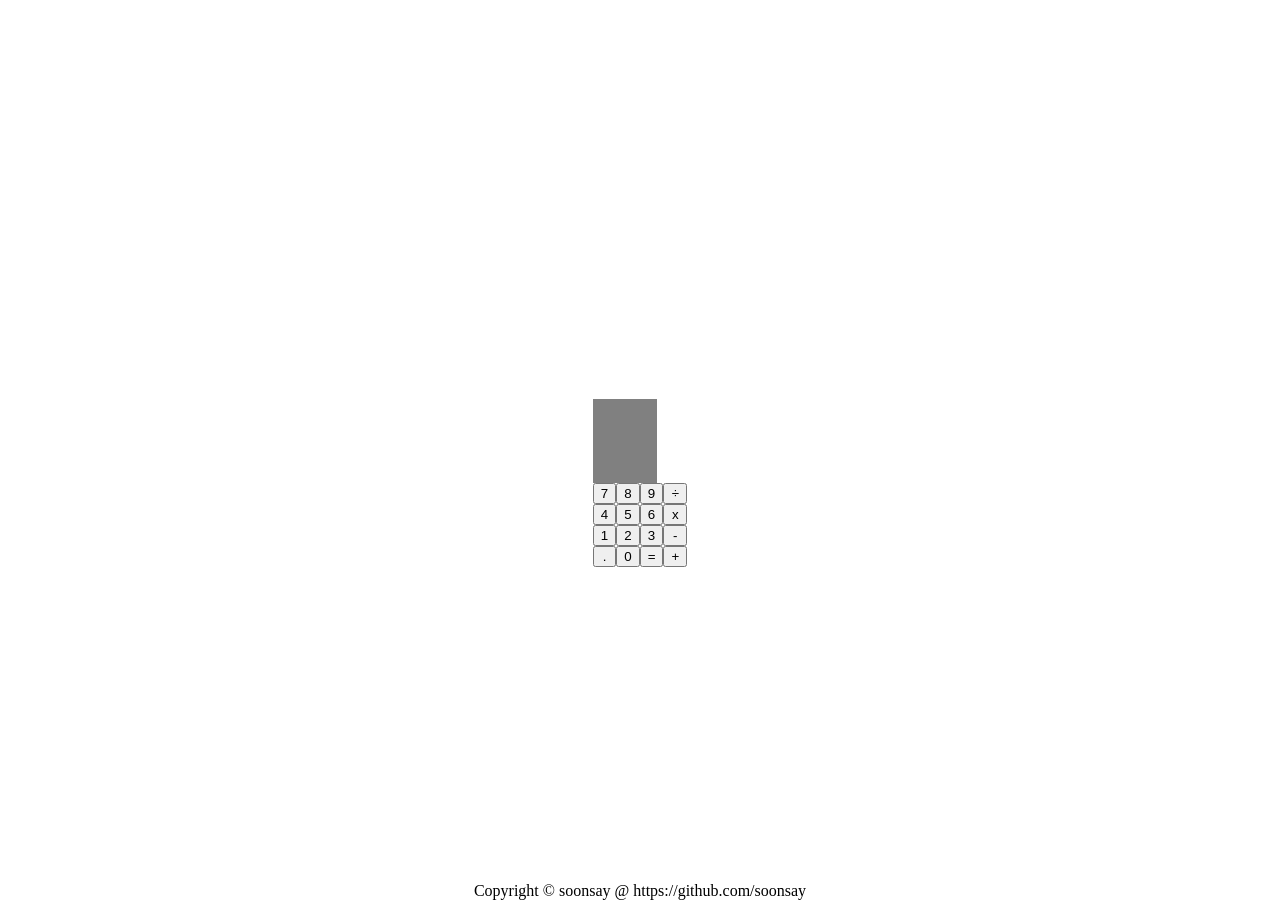
==== index.html @ 869214a5 "Create calc project + number entry functionality Signed-off-by: soonsay <mileswfoster1@gmail.com>" ====
<!DOCTYPE html>
<html>
<script src="javascript.js" defer></script>
<head>
  <meta charset="UTF-8">
  <title>Calculator!</title>
  <link rel="stylesheet" href="style.css">
</head>
<main class="main">
<body draggable="false">
  <div id="calculator"></div>
    </main>
  <div id="footer">Copyright © soonsay @ https://github.com/soonsay </div>
</body>
</html>
---- style.css ----
body {
    display: flex;
    justify-content: center;
    align-items: center;
    height: 100vh;
    width: 100vw;
    margin: 0;
    padding: 0;
    flex-direction: column;
}

.main {
    display: flex;
    margin-bottom: auto;
    margin-top: auto;
}

.screen {
    display: flex;
    word-break: break-all;
    background-color: gray;
    width: 5vw;
    height: 100%;
}

.mainButtonsContainer {
    display: grid;
    width: auto;
    height: auto;

    grid-template-rows: repeat(var(--grid-rows), auto);
    grid-template-columns: repeat(var(--grid-cols), auto);
}

.button {
    
}
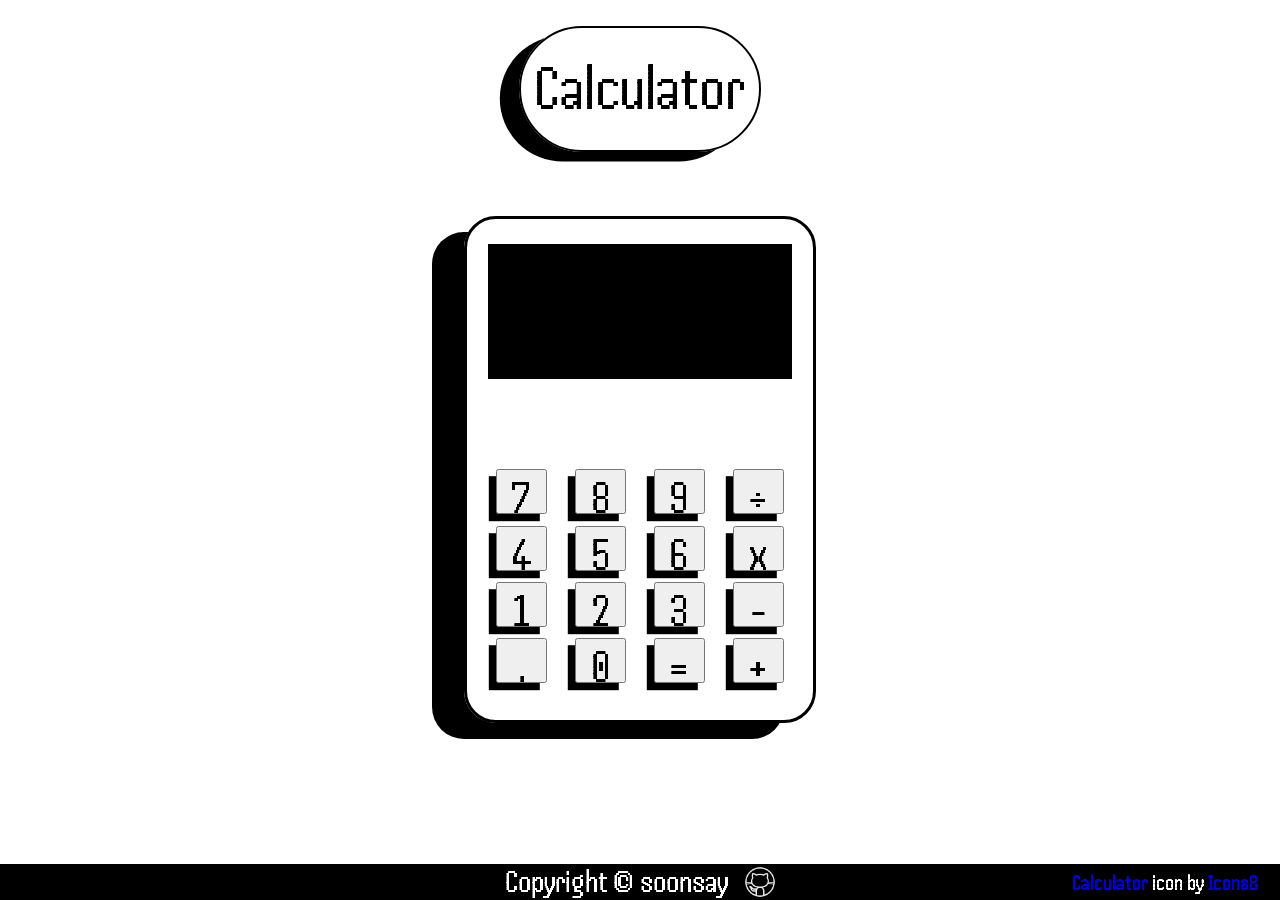
==== commit 6fe3c444: "Add header, footer, and favicon Signed-off-by: soonsay <mileswfoster1@gmail.com>" ====
--- a/index.html
+++ b/index.html
@@ -5,11 +5,19 @@
   <meta charset="UTF-8">
   <title>Calculator!</title>
   <link rel="stylesheet" href="style.css">
+  <link rel="shortcut icon" type="image/x-icon" href="favicon.png" />
 </head>
-<main class="main">
+
 <body draggable="false">
-  <div id="calculator"></div>
-    </main>
-  <div id="footer">Copyright © soonsay @ https://github.com/soonsay </div>
-</body>
+  <div id="header">Calculator</div>
+
+  <main class="main">
+    <div id="calculator"></div>
+      </main>
+
+  <div id="footer">Copyright © soonsay
+    <div id="iconDiv"><a target ="_blank" href="https://github.com/soonsay"><img src="github-favicon.png"></a></div>
+    <div id="credit"><a target="_blank" href="https://icons8.com/icon/vMkgItIdhG6L/calculator">Calculator</a> icon by <a target="_blank" href="https://icons8.com">Icons8</a></div>
+  </div>
+  </body>
 </html>
--- a/style.css
+++ b/style.css
@@ -1,3 +1,6 @@
+@import url('https://fonts.googleapis.com/css2?family=Handjet:wght@300&family=Press+Start+2P&display=swap');
+
+
 body {
     display: flex;
     justify-content: center;
@@ -7,32 +10,143 @@
     margin: 0;
     padding: 0;
     flex-direction: column;
+
+    text-size-adjust: auto;
+    -webkit-text-size-adjust: auto;
+
 }
 
 .main {
     display: flex;
     margin-bottom: auto;
     margin-top: auto;
+    width: 100%;
+    height: 100%;
+    justify-content: center;
+    align-items: center;
 }
 
-.screen {
+#header {
+    width: auto;
+    margin-top: 2%;
+    margin-bottom: auto;
+    font-family: "Handjet";
+    font-size: 5vw;
+    box-shadow: -0.3em 0.15em black;
+    border: solid 2px black;
+    border-radius: 2em;
+    padding: 2% 1%;
+}
+
+#logo {
+    width: 20em;
+    height: auto;
+}
+
+#calculator {
     display: flex;
+    flex-direction: column;
+    align-items: center;
+    height: 50vh;
+    width: 25vw;
+    gap: 10%;
+    padding: 2% 1%;
+    border: solid black;
+    border-radius: 2em;
+    box-shadow: -2em 1em black;
+
+    margin-top: 5%;
+    margin-bottom:auto;
+}
+
+.displayContainer {
+    display: flex;
+    flex-direction: column-reverse;
+    text-align: end;
     word-break: break-all;
     background-color: gray;
-    width: 5vw;
-    height: 100%;
+    width: 95%;
+    height: 15vh;
+    max-height: 100%;
+    font-size: 3em;
+    font-family: Handjet;
+    background-color: black;
+    color: white;
+
+
+}
+
+.mainDisplay {
+    width: 90%;
+    height: auto;
+    margin-top: auto;
+    margin-bottom: auto;
+
+}
+
+.historyDisplay {
+    width: 90%;
+    height: auto;
+    word-break: break-word;
+
 }
 
 .mainButtonsContainer {
     display: grid;
-    width: auto;
-    height: auto;
+    justify-content: space-between;
+    width: 90%;
+    height: 25vh;
+    padding: 0 10%;
+    margin-top: auto;
+
 
     grid-template-rows: repeat(var(--grid-rows), auto);
     grid-template-columns: repeat(var(--grid-cols), auto);
 }
 
 .button {
-    
+    width: 4vw;
+    height: 5vh;
+    padding: 0;
+    font-family: "Handjet";
+    font-size: 3em;
+    box-shadow: -0.15em 0.15em black;
+
 }
 
+#footer {
+    display: flex;
+    gap: 0.5em;
+    background-color: black;
+    color: white;
+    font-family: Handjet;
+    font-size: 2em;
+    text-align: center;    
+    width: 100%;
+    justify-content: center;
+    align-items: center;
+}
+
+#iconDiv a {
+    display: flex;
+}
+
+#credit {
+    position: absolute;
+    font-size: 0.7em;
+    right: 1em;
+}
+
+a:visited {
+    text-decoration: none;
+    color: yellow;
+}
+
+a {
+    text-decoration: none;
+}
+
+img {
+    width: 1em;
+    height: auto;
+  }
